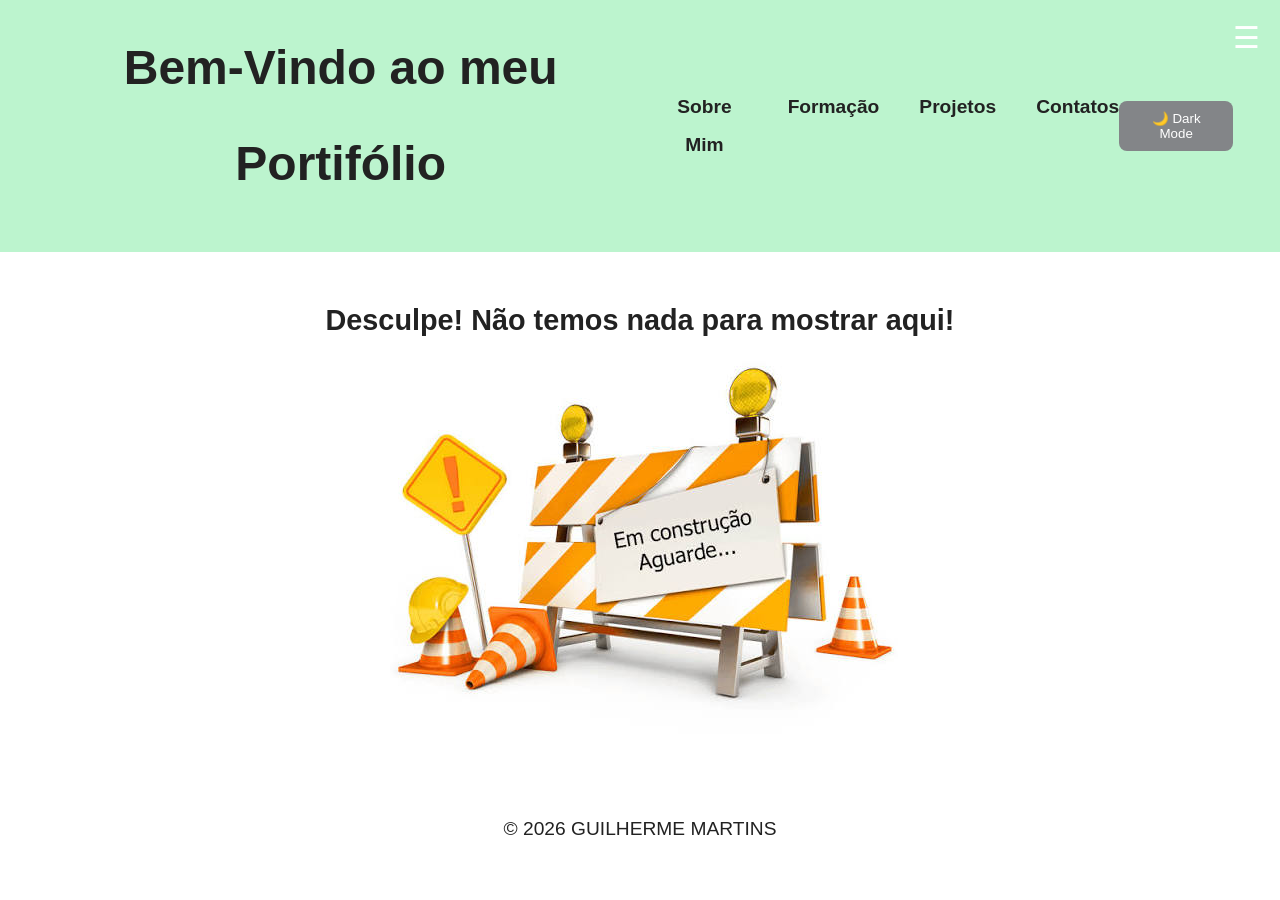
==== projects.html @ e4023991 "Initial commit" ====
<!DOCTYPE html>
<html lang="eng">
<head>
    <meta charset="UTF-8">
    <meta name="viewport" content="width=device-width, initial-scale=1.0">
    <title>Guilherme Martins</title>
        
    <link rel="stylesheet" href="css/style.css">
</head>

<body>

    <header>
        
        <h1 class="page-title">Bem-Vindo ao meu Portifólio</h1>
        
        <nav id="navbar"> <!--menu-->
            <ul>
                <li><a href="index.html">Sobre Mim</a></li>       </li>
                <li><a href="education.html">Formação</a></li>
                <li><a href="projects.html">Projetos</a></li>
                <li><a href="contact.html">Contatos</a></li>
            </ul>
        </nav>

        <button id="theme-toggle"> <!--botao tema-->
        🌙 Dark Mode
        </button>
        
        <button id="menu-toggle"> <!--botao menu-->
        ☰
        </button>
    </header>

<main>
    <article>
        <h2> Desculpe! Não temos nada para mostrar aqui!</h2>
        <img src="images/projects.jpg" alt="Desculpe!">
    </article>
</main>

<footer>
    <p>© 2026 GUILHERME MARTINS</p>
</footer>

<script src="js/script.js"></script>

</body>

</html>
---- css/style.css ----
/*RESET*/
*{
    margin: 0;
    padding: 0;
    box-sizing: border-box;
}

/* GENERAL */
body{
    background-color: var(--background);
    color: var(--text);
    font-family: Arial, sans-serif;
    line-height: 2;
    text-align: center;
    font-size: 1.2rem;
}

.body-title{
    background-color: var(--background);
    color: var(--text);
    font-size: 2rem;
    text-align: center;
    margin-top: 30px;
}

.form-style{ /*formulario apenas*/
    max-width: 600px;
    margin: auto;
}

.form-style input, /*formulario apenas*/
.form-style textarea{ /*formulario apenas*/
    width: 100%;
    padding: 10px;
    margin-bottom: 15px;
}

.form-style button{ /*formulario apenas*/
    padding: 10px 20px;
}
/*HEADER*/

header{
    background-color: var(--header);
    padding: 20px;
    align-items: center;
    justify-content: space-between;
    display: flex;
}

nav ul{
    display: flex;
    justify-content: center;
    list-style: none;
    gap:40px;
}

#menu-toggle{ /*botao menu*/
    display: block;
    align-self: flex-start;
    margin-bottom: 10px;

    background: none;
    border: none;

    color: white;
    font-size: 30px;

    cursor: pointer;
}

nav a{
    color:var(--text);
    text-decoration: none;
    font-weight: bold;
}

nav a:hover{
    color: rgb(49, 199, 104);
}

.page-title{
    font-size: 3rem;
    text-align:center ;
    color: var(--text);
    margin-bottom: 20px;
}

.page-subtitle{
    font-size: 2rem;
    text-align: left;
    color: var(--text);
    margin-top: 40px;
    margin-bottom: 40px;
}
/*MAIN*/ 

main{
    max-width: 1000px;
    margin: auto;
    padding: 40px 20px;
}

/*FOOTER*/

footer{
    color: var(--text);
    text-align: center;
    padding: 20px;
    background-color: var(--background)
    
}
#theme-toggle{
    background-color: var(--button);
    color: white;
    
    padding: 10px 15px;

    border: none;
    border-radius: 8px;

    cursor: pointer;
}
:root{
    --background: #ffffff;
    --text: #222222;
    --header: #bcf4ce;
    --button: #838588;
}

.dark-theme {
    --background: #1e1e1e;
    --text: #f5f5f5;
    --header: #111111;
    --button: #333333;
}

@media (max-width: 768px) { /*mobile devices*/

    header {
        flex-wrap: wrap;
        justify-content: center;
    }

    #menu-toggle {
        display: block;
        margin-bottom: 10px;
    }

    #navbar {
        display: none;
        width: 100%;
    }

    #navbar.active {
        display: block;
    }

    nav ul {
        flex-direction: column;
        align-items: center;
        gap: 20px;
    }

}
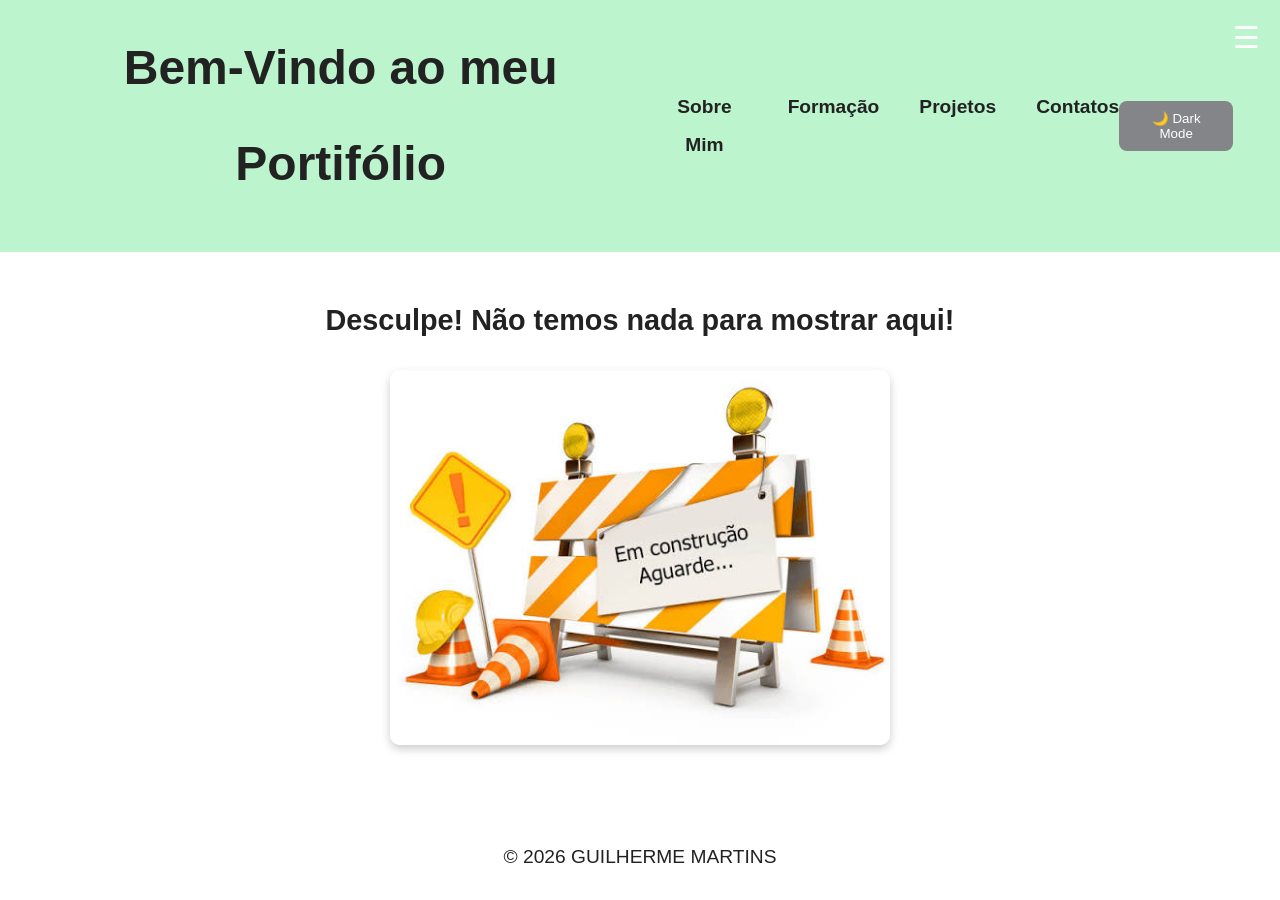
==== commit 7f62471d: "add image class" ====
--- a/projects.html
+++ b/projects.html
@@ -35,7 +35,9 @@
 <main>
     <article>
         <h2> Desculpe! Não temos nada para mostrar aqui!</h2>
-        <img src="images/projects.jpg" alt="Desculpe!">
+        <img 
+        class="image-project"
+        src="images/projects.jpg" alt="Desculpe!">
     </article>
 </main>
 
--- a/css/style.css
+++ b/css/style.css
@@ -135,6 +135,19 @@
     --button: #333333;
 }
 
+.image-project{
+    width: 100%;
+    max-width: 500px;
+    height: auto;
+
+    border-radius: 10px;
+
+    margin: 20px 0;
+
+    box-shadow: 0 4px 10px rgba(0,0,0,0.2);
+
+}
+
 @media (max-width: 768px) { /*mobile devices*/
 
     header {
